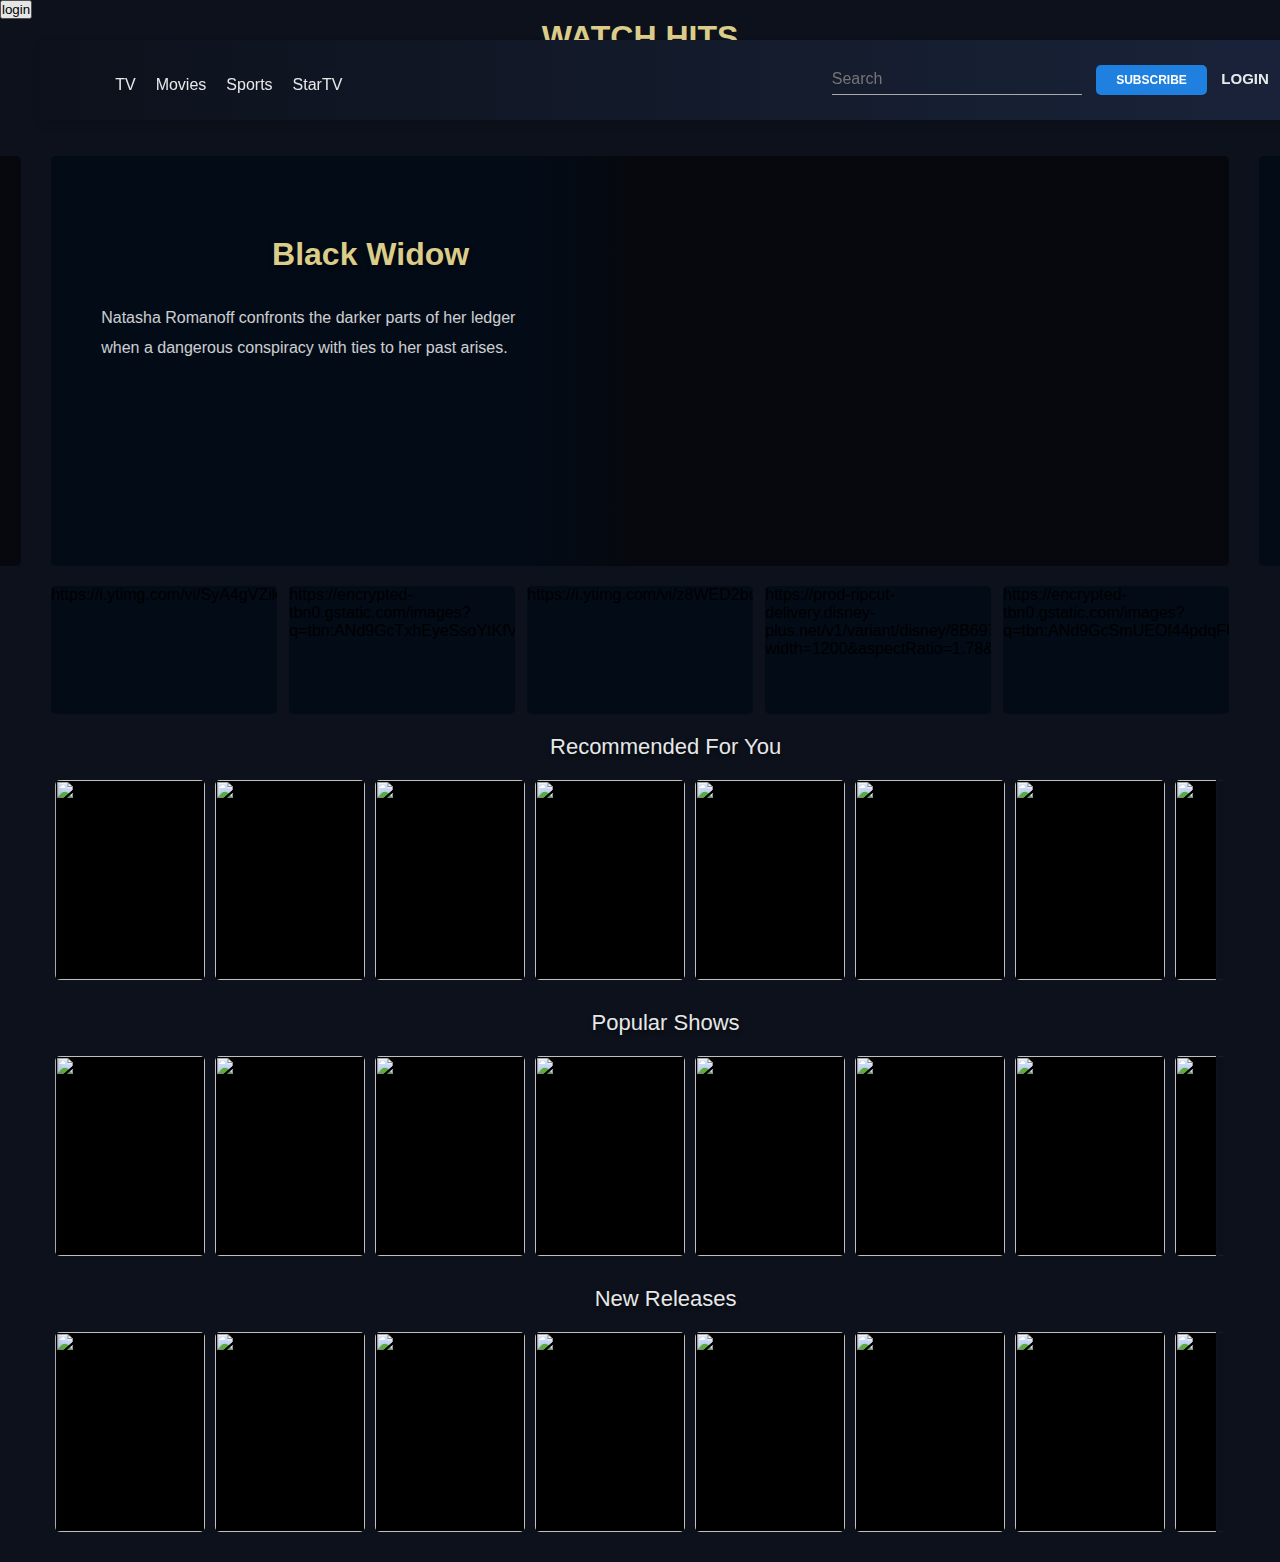
==== index.html @ cf388a7f "Add files via upload" ====
<!DOCTYPE html>
<html lang="en">
<head>
   
<meta charset="UTF-8">
    <meta http-equiv="X-UA-Compatible" content="IE=edge">
    <meta name="viewport" content="width=device-width, initial-scale=1.0">
    <title>Watch hits - TV shows, Sports, Movies, Star TV</title>

       <link rel="icon" href="https://secure-media.hotstar.com/web-assets/prod/D+H_favicon.ico">
    <link rel="stylesheet" href="style.css">


       </head>
<body>
<button><a href="index3.html"></a>login</button>
  

    <h1>WATCH HITS</h1>
     
     <nav class="navbar">
    
        <img src="C:\Users\user\Pictures\Saved Pictures\image.jpg" class="brand-logo" alt=""><span></span>
       
        <ul class="nav-links">
            <li class="nav-items"><a href="#">TV</a></li>
            <li class="nav-items"><a href="#">movies</a></li>
            <li class="nav-items"><a href="#">sports</a></li>
            <li class="nav-items"><a href="#">StarTV</a></li>
        </ul>

        <div class="right-container">
            <input type="text" class="search-box" placeholder="search">
            <button class="sub-btn">subscribe</button>
            <a href="#" class="login-link">Login</a>
        </div>
    </nav>

    <div class="carousel-container">
        <div class="carousel">
            <!-- <div class="slider">
                <div class="slide-content">
                    <h1 class="movie-title">Loki</h1>
                    <p class="movie-des">Loki, the God of Mischief, steps out of his brother's shadow to embark on an adventure that takes place after the events of Avengers: Endgame.</p>
                </div>
                <img src="https://img1.hotstarext.com/image/upload/f_auto,t_web_m_1x/sources/r1/cms/prod/6446/1606446-h-8b6d9fa8f919" alt="">
            </div> -->
        </div>
    </div>

 <div class="video-card-container">
        <div class="video-card">
            https://i.ytimg.com/vi/SyA4gVZikpM/maxresdefault.jpg
           <iframe width="560" height="315" src="https://www.youtube.com/embed/8rhm6ghgP0I?si=bc5TiVP8NrO8nuCW" title="YouTube video player" frameborder="0" allow="accelerometer; autoplay; clipboard-write; encrypted-media; gyroscope; picture-in-picture; web-share" referrerpolicy="strict-origin-when-cross-origin" allowfullscreen></iframe>
        </div>
        <div class="video-card">
           https://encrypted-tbn0.gstatic.com/images?q=tbn:ANd9GcTxhEyeSsoYtKfVIkN8BpCVp_XQh5qijjSNQg&s
           <iframe width="560" height="315" src="https://www.youtube.com/embed/SDNK8lT0lxs?si=SIeTLIxFUi32nDc1" title="YouTube video player" frameborder="0" allow="accelerometer; autoplay; clipboard-write; encrypted-media; gyroscope; picture-in-picture; web-share" referrerpolicy="strict-origin-when-cross-origin" allowfullscreen></iframe>
        </div>
        <div class="video-card">
            https://i.ytimg.com/vi/z8WED2buyYk/maxresdefault.jpg
            <iframe width="560" height="315" src="https://www.youtube.com/embed/lpzPfjnRBrk?si=jcKkM7Kl-3Vkma2U" title="YouTube video player" frameborder="0" allow="accelerometer; autoplay; clipboard-write; encrypted-media; gyroscope; picture-in-picture; web-share" referrerpolicy="strict-origin-when-cross-origin" allowfullscreen></iframe>
        </div>
        <div class="video-card">
            https://prod-ripcut-delivery.disney-plus.net/v1/variant/disney/8B69767E2D459907ACD9081D84BE31A6CB7F0349DD129C636C27BE87FD86F632/scale?width=1200&amp;aspectRatio=1.78&amp;format=webp
            <iframe width="560" height="315" src="https://www.youtube.com/embed/yp8PHybyHsc?si=By3Kk79D5fEOh0_D" title="YouTube video player" frameborder="0" allow="accelerometer; autoplay; clipboard-write; encrypted-media; gyroscope; picture-in-picture; web-share" referrerpolicy="strict-origin-when-cross-origin" allowfullscreen></iframe>
        </div>
        <div class="video-card">
           https://encrypted-tbn0.gstatic.com/images?q=tbn:ANd9GcSmUEOf44pdqFUtPVWuP8MXec7opOCOv8IJKg&s
           <iframe width="560" height="315" src="https://www.youtube.com/embed/M9c3Xzh1CsQ?si=XAERveLqgZZJxu0G" title="YouTube video player" frameborder="0" allow="accelerometer; autoplay; clipboard-write; encrypted-media; gyroscope; picture-in-picture; web-share" referrerpolicy="strict-origin-when-cross-origin" allowfullscreen></iframe>
        </div>
    </div>

    
    <h1 class="title">recommended for you</h1>
    <div class="mivies-list">
        <button class="pre-btn"><img src="https://akm-img-a-in.tosshub.com/indiatoday/images/story/202405/munjya-trailer-is-now-out-245738778-16x9_0.jpg?VersionId=qKlZ78t.bM074phLd48eSeHr3wlSOZrO" alt=""></button>
        <button class="nxt-btn"><img src="./images/nxt.png" alt=""></button>
        <div class="card-container">
            <div class="card">
                <img src="https://akm-img-a-in.tosshub.com/indiatoday/images/story/202405/munjya-trailer-is-now-out-245738778-16x9_0.jpg?VersionId=qKlZ78t.bM074phLd48eSeHr3wlSOZrO" class="card-img" alt="">
                               <div class="card-body">
                    <h2 class="name">munjya</h2>
                    <h6 class="des">Lorem ipsum dolor sit amet consectetur.</h6>
                    <button class="watchlist-btn">add to watchlist</button>
                </div>
            </div>
            <div class="card">
                <img src="https://images.mid-day.com/images/images/2023/may/bloddydaddmainposter_d.jpg" class="card-img" alt="">
                <div class="card-body">
                    <h2 class="name">bloody daddy</h2>
                    <h6 class="des">Lorem ipsum dolor sit amet consectetur.</h6>
                    <button class="watchlist-btn">add to watchlist</button>
                </div>
            </div>
            <div class="card">
                <img src="https://hips.hearstapps.com/hmg-prod/images/best-teen-movies-2023-magic-flute-640755619b5a5.jpg" class="card-img" alt="">
                <div class="card-body">
                    <h2 class="name">The Magic Flute</h2>
                    <h6 class="des">Lorem ipsum dolor sit amet consectetur.</h6>
                    <button class="watchlist-btn">add to watchlist</button>
                </div>
            </div>
            <div class="card">
                <img src="https://static01.nyt.com/images/2023/07/28/business/28strike-movies/28strike-movies-superJumbo.jpg" class="card-img" alt="">
                <div class="card-body">
                    <h2 class="name">KRAVEN the hunter</h2>
                    <h6 class="des">Lorem ipsum dolor sit amet consectetur.</h6>
                    <button class="watchlist-btn">add to watchlist</button>
                </div>
            </div>
            <div class="card">
                <img src="https://assets.gadgets360cdn.com/pricee/assets/product/202301/Animal_1673270841.jpg" class="card-img" alt="">
                <div class="card-body">
                    <h2 class="name">ANIMAL</h2>
                    <h6 class="des">Lorem ipsum dolor sit amet consectetur.</h6>
                    <button class="watchlist-btn">add to watchlist</button>
                </div>
            </div>
            <div class="card">
                <img src="https://imageio.forbes.com/specials-images/imageserve/63bc9f3ad64762ff31f26064/Official-poster-for--Cocaine-Bear-/960x0.jpg?height=1264&width=711&fit=bounds" class="card-img" alt="">
                <div class="card-body">
                    <h2 class="name">BEAR</h2>
                    <h6 class="des">Lorem ipsum dolor sit amet consectetur.</h6>
                    <button class="watchlist-btn">add to watchlist</button>
                </div>
            </div>
            <div class="card">
                <img src="https://static.sky.it/images/skytg24/it/spettacolo/cinema/2023/10/13/wonka-film-timothee-chalamet/104-wonkamovie-x.jpg.transform/gallery-vertical-mobile/d547de34ed397e350198e8683277de3c15761ed7/img.jpg" class="card-img" alt="">
                <div class="card-body">
                    <h2 class="name">WONKA</h2>
                    <h6 class="des">Lorem ipsum dolor sit amet consectetur.</h6>
                    <button class="watchlist-btn">add to watchlist</button>
                </div>
            </div>
            <div class="card">
                <img src="https://m.media-amazon.com/images/M/MV5BNDgwNzc4MGYtOWMwMi00YjExLWIzMGEtMGQxMzA2NmExNzAxXkEyXkFqcGdeQXVyMTA3MDk2NDg2._V1_.jpg" class="card-img" alt="">
                <div class="card-body">
                    <h2 class="name">ADAM DRIVER 65</h2>
                    <h6 class="des">Lorem ipsum dolor sit amet consectetur.</h6>
                    <button class="watchlist-btn">add to watchlist</button>
                </div>
            </div>
            <div class="card">
                <img src="https://www.cinelinx.com/wp-content/uploads/2023/05/HauntedMansion_Payoff_1-Sht_Printed_v5_sm.jpg" class="card-img" alt="">
                <div class="card-body">
                    <h2 class="name">Haunted Mansion</h2>
                    <h6 class="des">Lorem ipsum dolor sit amet consectetur.</h6>
                    <button class="watchlist-btn">add to watchlist</button>
                </div>
            </div>
            <div class="card">
                <img src="https://hips.hearstapps.com/hmg-prod/images/best-new-comedy-movies-2023-shazam-1670021757.jpg" class="card-img" alt="">
                <div class="card-body">
                    <h2 class="name">SHAZAM</h2>
                    <h6 class="des">Lorem ipsum dolor sit amet consectetur.</h6>
                    <button class="watchlist-btn">add to watchlist</button>
                </div>
            </div>
            <div class="card">
                <img src="https://im.rediff.com/movies/2023/jan/12film1.jpg?w=670&h=900" class="card-img" alt="">
                <div class="card-body">
                    <h2 class="name">JAILER</h2>
                    <h6 class="des">Lorem ipsum dolor sit amet consectetur.</h6>
                    <button class="watchlist-btn">add to watchlist</button>
                </div>
            </div>
            <div class="card">
                <img src="https://cdn.siasat.com/wp-content/uploads/2023/01/5-819x1024.jpg" class="card-img" alt="">
                <div class="card-body">
                    <h2 class="name">Tu jhoothi mai makkaar</h2>
                    <h6 class="des">Lorem ipsum dolor sit amet consectetur.</h6>
                    <button class="watchlist-btn">add to watchlist</button>
                </div>
            </div>
            <div class="card">
                <img src="https://www.cinelinx.com/wp-content/uploads/2023/02/GOTG-3-Poster.jpg" class="card-img" alt="">
                <div class="card-body">
                    <h2 class="name">Guardians of the galaxy</h2>
                    <h6 class="des">Lorem ipsum dolor sit amet consectetur.</h6>
                    <button class="watchlist-btn">add to watchlist</button>
                </div>
            </div>
            <div class="card">
                <img src="https://static-koimoi.akamaized.net/wp-content/new-galleries/2023/06/satyaprem-ki-katha-001.jpg" class="card-img" alt="">
                <div class="card-body">
                    <h2 class="name">Satyaprem ki katha</h2>
                    <h6 class="des">Lorem ipsum dolor sit amet consectetur.</h6>
                    <button class="watchlist-btn">add to watchlist</button>
                </div>
            </div>
            <div class="card">
                <img src="https://akm-img-a-in.tosshub.com/sites/visualstory/stories/2023_07/story_47021/assets/16.jpeg?time=1688468679" class="card-img" alt="">
                <div class="card-body">
                    <h2 class="name">SALAAR</h2>
                    <h6 class="des">Lorem ipsum dolor sit amet consectetur.</h6>
                    <button class="watchlist-btn">add to watchlist</button>
                </div>
            </div>
            <div class="card">
                <img src="https://akm-img-a-in.tosshub.com/indiatoday/images/story/202301/cinema-three_four.jpg?VersionId=_gVFaqxwVSGXkYh1ItkLS7N1b3DM3WmK" class="card-img" alt="">
                <div class="card-body">
                    <h2 class="name">PS-2</h2>
                    <h6 class="des">Lorem ipsum dolor sit amet consectetur.</h6>
                    <button class="watchlist-btn">add to watchlist</button>
                </div>
            </div>
            <div class="card">
                <img src="https://images.squarespace-cdn.com/content/v1/538de52be4b0ac20b46b210c/eae951f6-1860-49c9-922f-05750132f946/Ant-man-and-the-wasp-quantumania.jpeg?format=500w" class="card-img" alt="">
                <div class="card-body">
                    <h2 class="name">QUANTUMANIA</h2>
                    <h6 class="des">Lorem ipsum dolor sit amet consectetur.</h6>
                    <button class="watchlist-btn">add to watchlist</button>
                </div>
            </div>
        </div>
    </div>

    <h1 class="title">popular shows</h1>
    <div class="mivies-list">
        <button class="pre-btn"><img src="./images/pre.png" alt=""></button>
        <button class="nxt-btn"><img src="./images/nxt.png" alt=""></button>
        <div class="card-container">
            <div class="card">
                <img src="https://bestsimilar.com/img/movie/thumb/3c/30441.jpg" class="card-img" alt="">
                <div class="card-body">
                    <h2 class="name">WHO's the BOSS</h2>
                    <h6 class="des">Lorem ipsum dolor sit amet consectetur.</h6>
                    <button class="watchlist-btn">add to watchlist</button>
                </div>
            </div>
            <div class="card">
                <img src="https://m.media-amazon.com/images/M/MV5BODJhMGJhYjUtNDEzMy00YWVjLTg4NzMtMjA5ZjIwNDJlZDJiXkEyXkFqcGdeQXVyNDAzNDk0MTQ@._V1_.jpg" class="card-img" alt="">
                <div class="card-body">
                    <h2 class="name">Only for SINGLES</h2>
                    <h6 class="des">Lorem ipsum dolor sit amet consectetur.</h6>
                    <button class="watchlist-btn">add to watchlist</button>
                </div>
            </div>
            <div class="card">
                <img src="https://encrypted-tbn0.gstatic.com/images?q=tbn:ANd9GcQh6BfNfaTDdLjJ5k_AfETFUABiKpS82eqBBQ&s" class="card-img" alt="">
                <div class="card-body">
                    <h2 class="name">DNA</h2>
                    <h6 class="des">Lorem ipsum dolor sit amet consectetur.</h6>
                    <button class="watchlist-btn">add to watchlist</button>
                </div>
            </div>
            <div class="card">
                <img src="https://upload.wikimedia.org/wikipedia/en/8/85/This_is_a_poster_for_the_One_Day_%28TV_Series%29.jpg" class="card-img" alt="">
                <div class="card-body">
                    <h2 class="name">ONE DAY</h2>
                    <h6 class="des">Lorem ipsum dolor sit amet consectetur.</h6>
                    <button class="watchlist-btn">add to watchlist</button>
                </div>
            </div>
            <div class="card">
                <img src="https://rnkr.tmsimg.com/assets/p10781393_b_s4_sm.jpg" class="card-img" alt="">
                <div class="card-body">
                    <h2 class="name">JANE the VIRGIN</h2>
                    <h6 class="des">Lorem ipsum dolor sit amet consectetur.</h6>
                    <button class="watchlist-btn">add to watchlist</button>
                </div>
            </div>
            <div class="card">
                <img src="https://m.media-amazon.com/images/M/MV5BNTEzMzBiNGYtYThiZS00MzBjLTk5ZWItM2FmMzU3Y2RjYTVlXkEyXkFqcGdeQXVyMjkwOTAyMDU@._V1_.jpg" class="card-img" alt="">
                <div class="card-body">
                    <h2 class="name">TRUE DETECTIVE</h2>
                    <h6 class="des">Lorem ipsum dolor sit amet consectetur.</h6>
                    <button class="watchlist-btn">add to watchlist</button>
                </div>
            </div>
            <div class="card">
                <img src="https://m.media-amazon.com/images/M/MV5BN2IzYzBiOTQtNGZmMi00NDI5LTgxMzMtN2EzZjA1NjhlOGMxXkEyXkFqcGdeQXVyNjAwNDUxODI@._V1_.jpg" class="card-img" alt="">
                <div class="card-body">
                    <h2 class="name">GAME OF THRONES</h2>
                    <h6 class="des">Lorem ipsum dolor sit amet consectetur.</h6>
                    <button class="watchlist-btn">add to watchlist</button>
                </div>
            </div>
            <div class="card">
                <img src="https://i.ytimg.com/vi/rlR4PJn8b8I/maxresdefault.jpg" class="card-img" alt="">
                <div class="card-body">
                    <h2 class="name">GOT</h2>
                    <h6 class="des">Lorem ipsum dolor sit amet consectetur.</h6>
                    <button class="watchlist-btn">add to watchlist</button>
                </div>
            </div>
            <div class="card">
                <img src="https://rukminim2.flixcart.com/image/850/1000/k30h8y80/poster/y/k/x/medium-money-heist-tv-series-poster-for-room-office-money-heist-original-imafm8tkgmbjgkqt.jpeg?q=20&crop=false" class="card-img" alt="">
                <div class="card-body">
                    <h2 class="name">MONEY Heist</h2>
                    <h6 class="des">Lorem ipsum dolor sit amet consectetur.</h6>
                    <button class="watchlist-btn">add to watchlist</button>
                </div>
            </div>
            <div class="card">
                <img src="https://m.media-amazon.com/images/M/MV5BNTQzNGZjNDEtOTMwYi00MzFjLWE2ZTYtYzYxYzMwMjZkZDc5XkEyXkFqcGc@._V1_.jpg" class="card-img" alt="">
                <div class="card-body">
                    <h2 class="name">SHERLOCK</h2>
                    <h6 class="des">Lorem ipsum dolor sit amet consectetur.</h6>
                    <button class="watchlist-btn">add to watchlist</button>
                </div>
            </div>
            <div class="card">
                <img src="https://encrypted-tbn0.gstatic.com/images?q=tbn:ANd9GcTCLP_xZwFMNj5Gten5AddpPvONfbI6BfHmcg&s" class="card-img" alt="">
                <div class="card-body">
                    <h2 class="name">THE OFFICE</h2>
                    <h6 class="des">Lorem ipsum dolor sit amet consectetur.</h6>
                    <button class="watchlist-btn">add to watchlist</button>
                </div>
            </div>
            <div class="card">
                <img src="https://m.media-amazon.com/images/M/MV5BMDRjYWI5NTMtZTYzZC00NTg4LWI3NjMtNmI3MTdhMWQ5MGJlXkEyXkFqcGdeQXVyNTg4MDc4Mg@@._V1_.jpg" class="card-img" alt="">
                <div class="card-body">
                    <h2 class="name">STRANGER THINGS</h2>
                    <h6 class="des">Lorem ipsum dolor sit amet consectetur.</h6>
                    <button class="watchlist-btn">add to watchlist</button>
                </div>
            </div>
            <div class="card">
                <img src="https://m.media-amazon.com/images/I/81YzGusG3cL._AC_UF1000,1000_QL80_.jpg" class="card-img" alt="">
                <div class="card-body">
                    <h2 class="name">modern FAMILY</h2>
                    <h6 class="des">Lorem ipsum dolor sit amet consectetur.</h6>
                    <button class="watchlist-btn">add to watchlist</button>
                </div>
            </div>
            <div class="card">
                <img src="https://static.javatpoint.com/top10-technologies/images/top-10-of-series-of-all-time1.png" class="card-img" alt="">
                <div class="card-body">
                    <h2 class="name">BREAKING BAD</h2>
                    <h6 class="des">Lorem ipsum dolor sit amet consectetur.</h6>
                    <button class="watchlist-btn">add to watchlist</button>
                </div>
            </div>
            <div class="card">
                <img src="https://www.commonsensemedia.org/sites/default/files/styles/ratio_2_3_medium/public/product-images/csm-movie/the-addams-family-poster.jpg" class="card-img" alt="">
                <div class="card-body">
                    <h2 class="name">THE ADDAMS FAMILY</h2>
                    <h6 class="des">Lorem ipsum dolor sit amet consectetur.</h6>
                    <button class="watchlist-btn">add to watchlist</button>
                </div>
            </div>
            <div class="card">
                <img src="https://static.javatpoint.com/top10-technologies/images/top-10-netflix-series-of-all-time3.png" class="card-img" alt="">
                <div class="card-body">
                    <h2 class="name">NARCOS</h2>
                    <h6 class="des">Lorem ipsum dolor sit amet consectetur.</h6>
                    <button class="watchlist-btn">add to watchlist</button>
                </div>
            </div>
            <div class="card">
                <img src="https://imageio.forbes.com/blogs-images/markhughes/files/2014/11/interstellar-1111.png?height=400&width=711&fit=bounds" class="card-img" alt="">
                <div class="card-body">
                    <h2 class="name">INTER STELLAR</h2>
                    <h6 class="des">Lorem ipsum dolor sit amet consectetur.</h6>
                    <button class="watchlist-btn">add to watchlist</button>
                </div>
            </div>
        </div>
    </div>

    <h1 class="title">new releases</h1>
    <div class="mivies-list">
        <button class="pre-btn"><img src="./images/pre.png" alt=""></button>
        <button class="nxt-btn"><img src="./images/nxt.png" alt=""></button>
        <div class="card-container">
            <div class="card">
                <img src="https://encrypted-tbn0.gstatic.com/images?q=tbn:ANd9GcQhJj3d9XzwPYaRqfklmU44umfAqt4hdZ-UfQ&s" class="card-img" alt="">
                <div class="card-body">
                    <h2 class="name">HAANUMAN</h2>
                    <h6 class="des">Lorem ipsum dolor sit amet consectetur.</h6>
                    <button class="watchlist-btn">add to watchlist</button>
                </div>
            </div>
            <div class="card">
                <img src="https://gumlet.assettype.com/bloombergquint/2024-02/1fdfdfe5-36b5-4cf9-87ae-2dd0a6b607f6/F_TgFrUbkAAK6mo.jpg" class="card-img" alt="">
                <div class="card-body">
                    <h2 class="name">YODHA</h2>
                    <h6 class="des">Lorem ipsum dolor sit amet consectetur.</h6>
                    <button class="watchlist-btn">add to watchlist</button>
                </div>
            </div>
            <div class="card">
                <img src="https://akm-img-a-in.tosshub.com/indiatoday/images/story/202301/119ed29e-c3b4-490b-92fa-bfd79a793807-sixteen_nine.jpeg?VersionId=4LrAg3Chv.WaOUmCkLtlEousxZhu1h43&size=690:388" class="card-img" alt="">
                <div class="card-body">
                    <h2 class="name">BLACK PANTHER</h2>
                    <h6 class="des">Lorem ipsum dolor sit amet consectetur.</h6>
                    <button class="watchlist-btn">add to watchlist</button>
                </div>
            </div>
            <div class="card">
                <img src="https://assets-in.bmscdn.com/discovery-catalog/events/tr:w-400,h-600,bg-CCCCCC/et00385461-wyeqptcrct-portrait.jpg" class="card-img" alt="">
                <div class="card-body">
                    <h2 class="name">NAACH GA GHUMA</h2>
                    <h6 class="des">Lorem ipsum dolor sit amet consectetur.</h6>
                    <button class="watchlist-btn">add to watchlist</button>
                </div>
            </div>
            <div class="card">
                <img src="https://upload.wikimedia.org/wikipedia/en/d/df/Fighter_film_teaser.jpg" class="card-img" alt="">
                <div class="card-body">
                    <h2 class="name">FIGHTER</h2>
                    <h6 class="des">Lorem ipsum dolor sit amet consectetur.</h6>
                    <button class="watchlist-btn">add to watchlist</button>
                </div>
            </div>
            <div class="card">
                <img src="https://upload.wikimedia.org/wikipedia/en/6/65/Kushi_%282022_film%29.jpg" class="card-img" alt="">
                <div class="card-body">
                    <h2 class="name">KHUSHI</h2>
                    <h6 class="des">Lorem ipsum dolor sit amet consectetur.</h6>
                    <button class="watchlist-btn">add to watchlist</button>
                </div>
            </div>
            <div class="card">
                <img src="https://upload.wikimedia.org/wikipedia/en/9/96/Yashoda_%28film%29_poster.jpeg" class="card-img" alt="">
                <div class="card-body">
                    <h2 class="name">YASHODHA</h2>
                    <h6 class="des">Lorem ipsum dolor sit amet consectetur.</h6>
                    <button class="watchlist-btn">add to watchlist</button>
                </div>
            </div>
            <div class="card">
                <img src="https://assets-in.bmscdn.com/discovery-catalog/events/tr:w-400,h-600,bg-CCCCCC/et00384234-xugedwhwrj-portrait.jpg" class="card-img" alt="">
                <div class="card-body">
                    <h2 class="name">SHAITAAN</h2>
                    <h6 class="des">Lorem ipsum dolor sit amet consectetur.</h6>
                    <button class="watchlist-btn">add to watchlist</button>
                </div>
            </div>
            <div class="card">
                <img src="https://encrypted-tbn0.gstatic.com/images?q=tbn:ANd9GcRR9gHxWXNMUr3lMJr4W8rWpVh6vwyjriJ6bQ&s" class="card-img" alt="">
                <div class="card-body">
                    <h2 class="name">BHOLAA</h2>
                    <h6 class="des">Lorem ipsum dolor sit amet consectetur.</h6>
                    <button class="watchlist-btn">add to watchlist</button>
                </div>
            </div>
            <div class="card">
                <img src="https://timesofindia.indiatimes.com/thumb.cms?msid=88016176&width=200&height=281" class="card-img" alt="">
                <div class="card-body">
                    <h2 class="name">ATRANGI RE</h2>
                    <h6 class="des">Lorem ipsum dolor sit amet consectetur.</h6>
                    <button class="watchlist-btn">add to watchlist</button>
                </div>
            </div>
            <div class="card">
                <img src="https://i.ytimg.com/vi/BVGZ-ZVuWWs/maxresdefault.jpg" class="card-img" alt="">
                <div class="card-body">
                    <h2 class="name">STREE 2</h2>
                    <h6 class="des">Lorem ipsum dolor sit amet consectetur.</h6>
                    <button class="watchlist-btn">add to watchlist</button>
                </div>
            </div>
            <div class="card">
                <img src="https://cdn.siasat.com/wp-content/uploads/2024/01/maxresdefault-6-1024x576.jpg" class="card-img" alt="">
                <div class="card-body">
                    <h2 class="name">BHOOL BHULAIYA 3</h2>
                    <h6 class="des">Lorem ipsum dolor sit amet consectetur.</h6>
                    <button class="watchlist-btn">add to watchlist</button>
                </div>
            </div>
            <div class="card">
                <img src="https://e1.pxfuel.com/desktop-wallpaper/322/698/desktop-wallpaper-upcoming-hindi-film-movie-posters-bollywood-2022-movie.jpg" class="card-img" alt="">
                <div class="card-body">
                    <h2 class="name">BHOOT POLICE</h2>
                    <h6 class="des">Lorem ipsum dolor sit amet consectetur.</h6>
                    <button class="watchlist-btn">add to watchlist</button>
                </div>
            </div>
        </div>
    </div>

    <script src="data.js"></script>
    <script src="app.js"></script>
</body>
</html>
---- style.css ----
*{
    margin: 0;
    padding: 0;
    box-sizing: border-box;
}
body{
    width: 100%;
    background: #0c111b;
    position: relative;
    font-family: roboto, sans-serif;
}
.navbar{
    width: 100%;
    height: 80px;
    position: fixed;
    top: 0;
    left: 0;
    padding: 0 4%;
    background: #0c111b;
    z-index: 9;
    display: flex;
    align-items: center;
}
.brand-logo{
    height: 700px;

}
.navbar{
     margin:40px;
    
    }
h1{
   color:rgb(219,204,137,255);
   text-align:center;
   
}
.navbar span{
    color: #fff;
    padding: 2px;
    margin-top: 12px;
}
.nav-links{
    margin-top: 10px;
    display: flex;
    list-style: none;
}
.nav-items a{
    text-decoration: none;
    margin-left: 20px;
    text-transform: capitalize;
    color: #fff;
    opacity: 0.9;
}
.right-container{
    display: block;
    margin-left: auto;
}
.search-box{
    border: none;
    border-bottom: 1px solid #aaa;
    background: transparent;
    outline: none;
    height: 30px;
    color: #fff;
    width: 250px;
    text-transform: capitalize;
    font-size: 16px;
    font-weight: 500;
    transition: .5s;
}
.search-box:focus{
    width: 400px;
    border-color: #1f80e0;
}
.sub-btn{
    background: #1f80e0;
    height: 30px;
    padding: 0 20px;
    color: #fff;
    border-radius: 5px;
    border: none;
    outline: none;
    text-transform: uppercase;
    font-weight: 700;
    font-size: 12px;
    margin: 0 10px;
}
.login-link{
    color: #fff;
    opacity: 0.9;
    text-transform: uppercase;
    font-size: 15px;
    font-weight: 700;
    text-decoration: none;
}
.carousel-container{
    position: relative;
    width: 100%;
    height: 450px;
    padding: 20px 0;
    overflow-x: hidden;
    margin-top: 80px;
}
.carousel{
    display: flex;
    width: 92%;
    height: 100%;
    position: relative;
    margin: auto;
}
.slider{
    flex: 0 0 auto;
    margin-right: 30px;
    position: relative;
    background: rgba(0, 0, 0, .5);
    border-radius: 5px;
    width: 100%;
    height: 100%;
    left: 0;
    transition: 1s;
    overflow: hidden;
}
.slider img{
    width: 70%;
    min-height: 100%;
    object-fit: cover;
    display: block;
    margin-left: auto;
}
.slide-content{
    position: absolute;
    width: 50%;
    height: 100%;
    z-index: 2;
    background: linear-gradient(to right , #030b17 80%, #0c111b00);
    color: #fff;
}
.movie-title{
    padding-left: 50px;
    text-transform: capitalize;
    margin-top: 80px;
}
.movie-des{
    width: 80%;
    line-height: 30px;
    padding-left: 50px;
    margin-top: 30px;
    opacity: 0.8;
}
.video-card-container{
   
    position: relative;
    width: 92%;
    margin: auto;
    height: 10vw;
    display: flex;
    margin-bottom: 20px;
    justify-content: space-between;
}
.video-card{
    position: relative;
    min-width: calc(100%/5 - 10px);
    width: calc(100%/5 - 10px);
    height: 100%;
    border-radius: 5px;
    overflow: hidden;
    background: #030b17;
}
.video-card-image,
.card-video{
    width: 100%;
    height: 100%;
    object-fit: cover;
}
.card-video{
    position: absolute;
}
.video-card:hover .video-card-image{
    display: none;
}
.title{
    color: #fff;
    opacity: 0.9;
    padding-left: 4%;
    text-transform: capitalize;
    font-size: 22px;
    font-weight: 500;
}
.mivies-list{
    width: 100%;
    height: 220px;
    position: relative;
    margin: 10px 0 20px;
}
.card-container{
    position: absolute;
    width: 92%;
    padding-left: 10px;
    height: 220px;
    display: flex;
    margin: 0 auto;
    align-items: center;
    overflow-x: auto;
    overflow-y: visible;
    scroll-behavior: smooth;
    margin-left: 45px;
}
.card-container::-webkit-scrollbar{
    display: none;
}
.card{
    position: relative;
    min-width: 150px;
    width: 150px;
    height: 200px;
    border-radius: 5px;
    overflow: hidden;
    margin-right: 10px;
    transition: .5s;
    background: #000;
}
.card:hover{
    transform: scale(1.1);
}
.card:hover .card-body{
    opacity: 1;
}
.card-img{
    width: 100%;
    height: 100%;
    object-fit: cover;
}
.card-body{
    opacity: 0;
    width: 100%;
    height: 100%;
    position: absolute;
    top: 0;
    left: 0;
    z-index: 2;
    background: linear-gradient(to bottom, rgba(4,8,15,0), #192133 90%);
    padding: 10px;
    transition: 0.5s;
}
.name{
    color: #fff;
    font-size: 15px;
    font-weight: 500;
    text-transform: capitalize;
    margin-top: 60%;
}
.des{
    color: #fff;
    opacity: 0.8;
    margin: 5px 0;
    font-weight: 500;
    font-size: 12px;
}
.watchlist-btn{
    position: relative;
    width: 100%;
    text-transform: capitalize;
    background: none;
    border: none;
    font-weight: 500;
    text-align: right;
    color: rgba(255, 255, 255, 0.5);
    margin: 5px 0;
    cursor: pointer;
    padding: 10px 5px;
    border-radius: 5px;
}
.watchlist-btn::before{
    content: '';
    position: absolute;
    top: 0;
    left: -5px;
    height: 35px;
    width: 35px;
    background-image: url(./images/add.png);
    background-size: cover;
    transform: scale(0.4);
}
.watchlist-btn:hover{
    color: #fff;
    background:rgba(255, 255, 255, 0.1);
}
.pre-btn,
.nxt-btn{
    position: absolute;
    top: 0;
    width: 5%;
    height: 100%;
    z-index: 2;
    border: none;
    cursor: pointer;
    outline: none;
}
.pre-btn{
    left: 0;
    background: linear-gradient(to right, #0c111b 0%, #0c111b00);
}
.nxt-btn{
    right: 0;
    background: linear-gradient(to right, #0c111b 0%, #0c111b00);
}
.pre-btn img,
.nxt-btn img{
    width: 15px;
    height: 20px;
    opacity: 0;
}
.pre-btn:hover img,
.nxt-btn:hover img{
    opacity: 1;
}













html {
    scroll-behavior: smooth;
}
.navbar {
    background: linear-gradient(to right, #0c111b, #1a233a);
    box-shadow: 0 4px 8px rgba(0, 0, 0, 0.1);
}
.nav-links .nav-items a:hover {
    color: #1f80e0;
    text-shadow: 0 0 5px #1f80e0;
}
.brand-logo {
    height: 70px;
    transition: transform 0.3s;
}
.brand-logo:hover {
    transform: rotate(360deg);
}
.search-box {
    border-bottom: 1px solid #1f80e0;
    transition: width 0.5s, border-color 0.5s;
}
.search-box:focus {
    width: 400px;
    border-color: #1f80e0;
    box-shadow: 0 4px 8px rgba(31, 128, 224, 0.5);
}
.sub-btn:hover {
    background: #155fa0;
    box-shadow: 0 4px 8px rgba(31, 128, 224, 0.5);
}
.watchlist-btn:hover {
    color: #1f80e0;
    background: rgba(31, 128, 224, 0.1);
}
.slider {
    transition: transform 1s ease, box-shadow 0.5s;
}
.slider:hover {
    transform: scale(1.05);
    box-shadow: 0 10px 20px rgba(0, 0, 0, 0.3);
}
.slider img {
    transition: transform 0.5s;
}
.slider:hover img {
    transform: scale(1.1);
}
.video-card:hover {
    box-shadow: 0 10px 20px rgba(0, 0, 0, 0.3);
}
.card:hover {
    transform: scale(1.1);
    box-shadow: 0 10px 20px rgba(0, 0, 0, 0.3);
}
.card-body {
    transition: opacity 0.5s, background 0.5s;
}
.card:hover .card-body {
    opacity: 1;
    background: linear-gradient(to bottom, rgba(4, 8, 15, 0), rgba(31, 128, 224, 0.5));
}
.pre-btn:hover img,
.nxt-btn:hover img {
    opacity: 1;
    filter: drop-shadow(0 0 5px #1f80e0);
}
.title, .movie-title, .name {
    text-shadow: 0 2px 4px rgba(0, 0, 0, 0.5);
}
*{
    margin: 0;
    padding: 0;
    box-sizing: border-box;
}
html {
    scroll-behavior: smooth;
}
body{
    width: 100%;
    background: #0c111b;
    position: relative;
    font-family: roboto, sans-serif;
}
.navbar{
    width: 100%;
    height: 80px;
    position: fixed;
    top: 0;
    left: 0;
    padding: 0 4%;
    background: linear-gradient(to right, #0c111b, #1a233a);
    box-shadow: 0 4px 8px rgba(0, 0, 0, 0.1);
    z-index: 9;
    display: flex;
    align-items: center;
}
.brand-logo{
    height: 70px;
    transition: transform 0.3s;
}
.brand-logo:hover {
    transform: rotate(360deg);
}
.navbar span{
    color: #fff;
    padding: 2px;
    margin-top: 12px;
}
.nav-links{
    margin-top: 10px;
    display: flex;
    list-style: none;
}
.nav-items a{
    text-decoration: none;
    margin-left: 20px;
    text-transform: capitalize;
    color: #fff;
    opacity: 0.9;
}
.nav-items a:hover {
    color: #1f80e0;
    text-shadow: 0 0 5px #1f80e0;
}
.right-container{
    display: block;
    margin-left: auto;
}
.search-box{
    border: none;
    border-bottom: 1px solid #aaa;
    background: transparent;
    outline: none;
    height: 30px;
    color: #fff;
    width: 250px;
    text-transform: capitalize;
    font-size: 16px;
    font-weight: 500;
    transition: width 0.5s, border-color 0.5s;
}
.search-box:focus{
    width: 400px;
    border-color: #1f80e0;
    box-shadow: 0 4px 8px rgba(31, 128, 224, 0.5);
}
.sub-btn{
    background: #1f80e0;
    height: 30px;
    padding: 0 20px;
    color: #fff;
    border-radius: 5px;
    border: none;
    outline: none;
    text-transform: uppercase;
    font-weight: 700;
    font-size: 12px;
    margin: 0 10px;
    transition: background 0.3s, box-shadow 0.3s;
}
.sub-btn:hover {
    background: #155fa0;
    box-shadow: 0 4px 8px rgba(31, 128, 224, 0.5);
}
.login-link{
    color: #fff;
    opacity: 0.9;
    text-transform: uppercase;
    font-size: 15px;
    font-weight: 700;
    text-decoration: none;
}
.carousel-container{
    position: relative;
    width: 100%;
    height: 450px;
    padding: 20px 0;
    overflow-x: hidden;
    margin-top: 80px;
}
.carousel{
    display: flex;
    width: 92%;
    height: 100%;
    position: relative;
    margin: auto;
}
.slider{
    flex: 0 0 auto;
    margin-right: 30px;
    position: relative;
    background: rgba(0, 0, 0, .5);
    border-radius: 5px;
    width: 100%;
    height: 100%;
    left: 0;
    transition: transform 1s ease, box-shadow 0.5s;
    overflow: hidden;
}
.slider:hover {
    transform: scale(1.05);
    box-shadow: 0 10px 20px rgba(0, 0, 0, 0.3);
}
.slider img{
    width: 70%;
    min-height: 100%;
    object-fit: cover;
    display: block;
    margin-left: auto;
    transition: transform 0.5s;
}
.slider:hover img {
    transform: scale(1.1);
}
.slide-content{
    position: absolute;
    width: 50%;
    height: 100%;
    z-index: 2;
    background: linear-gradient(to right , #030b17 80%, #0c111b00);
    color: #fff;
}
.movie-title{
    padding-left: 50px;
    text-transform: capitalize;
    margin-top: 80px;
    text-shadow: 0 2px 4px rgba(0, 0, 0, 0.5);
}
.movie-des{
    width: 80%;
    line-height: 30px;
    padding-left: 50px;
    margin-top: 30px;
    opacity: 0.8;
}
.video-card-container{
    position: relative;
    width: 92%;
    margin: auto;
    height: 10vw;
    display: flex;
    margin-bottom: 20px;
    justify-content: space-between;
}
.video-card{
    position: relative;
    min-width: calc(100%/5 - 10px);
    width: calc(100%/5 - 10px









.video-card-image {
    display: block;
}

.card-video {
    display: none;
    width: 100%;
}

.video-card:hover .video-card-image {
    display: none;
}

.video-card:hover .card-video {
    display: block;
}
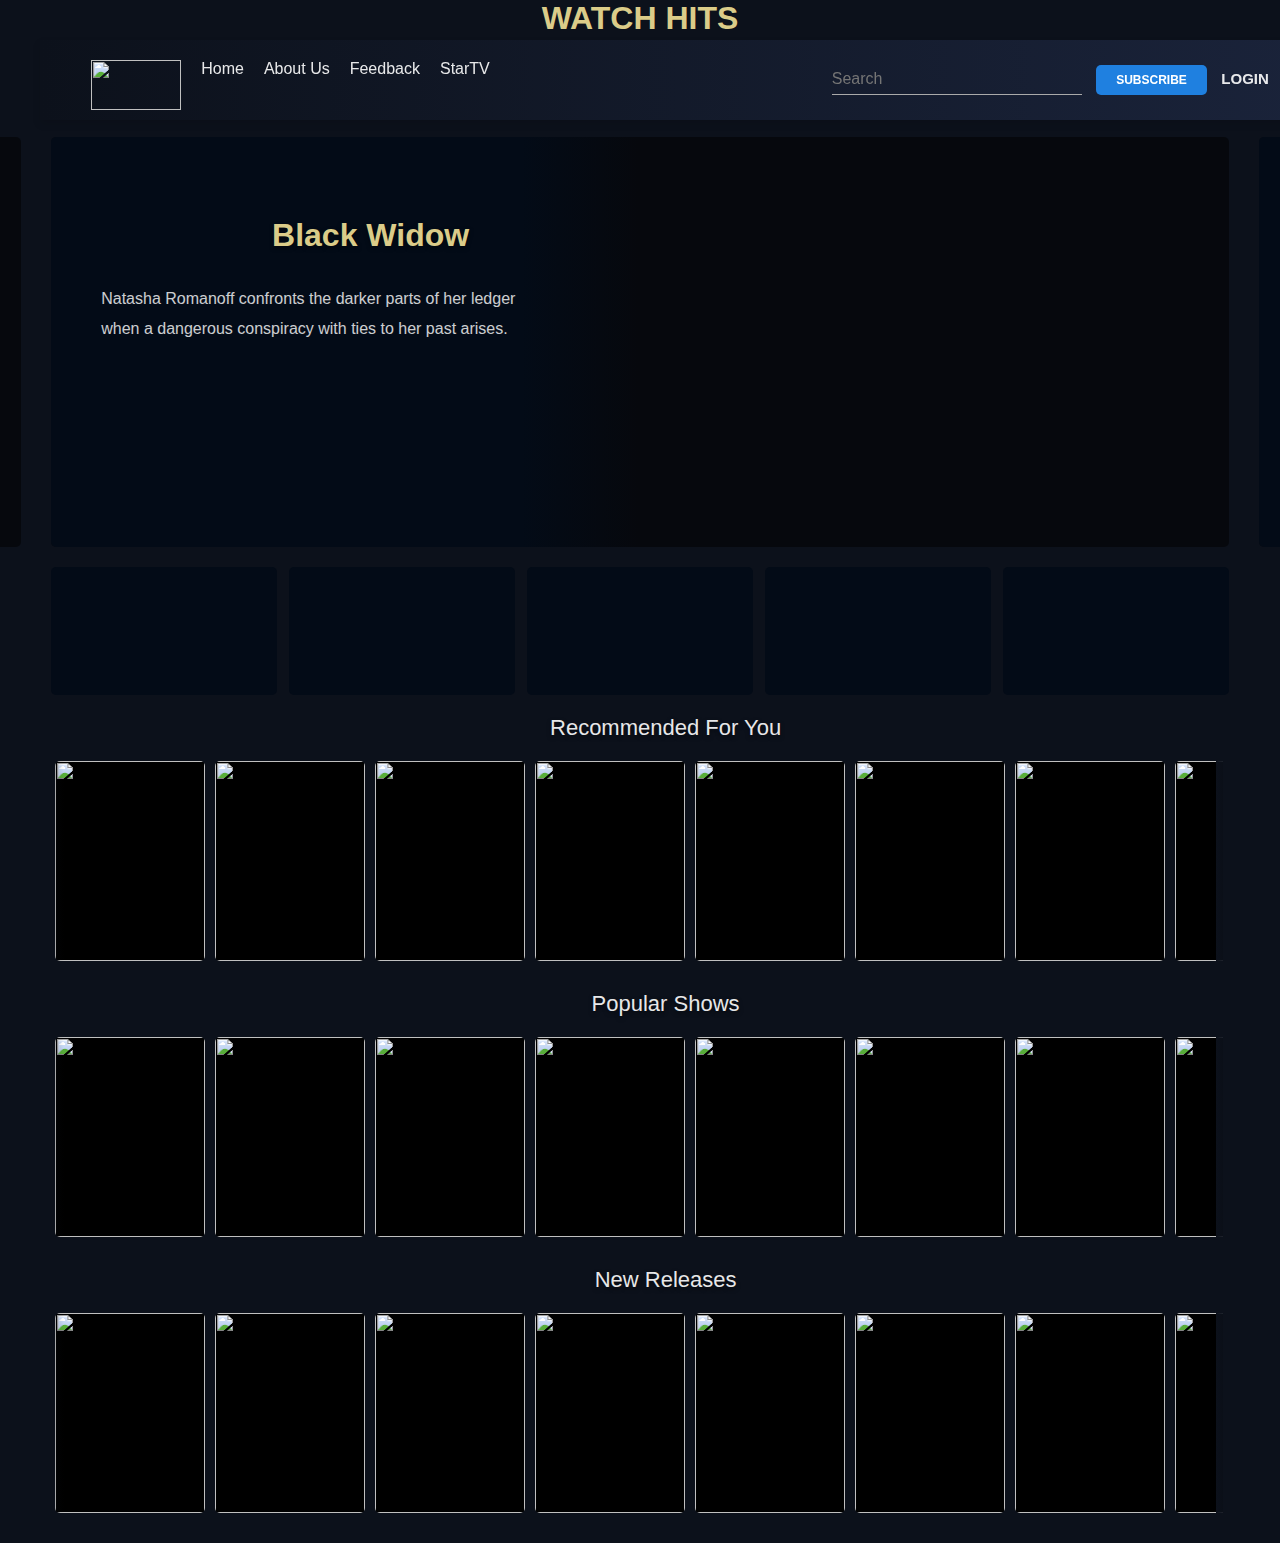
==== commit 7e5118df: "index.html" ====
--- a/index.html
+++ b/index.html
@@ -13,26 +13,28 @@
 
        </head>
 <body>
-<button><a href="index3.html"></a>login</button>
+<!-- <button><a href="index3.html"></a>login</button> -->
   
 
     <h1>WATCH HITS</h1>
      
      <nav class="navbar">
     
-        <img src="C:\Users\user\Pictures\Saved Pictures\image.jpg" class="brand-logo" alt=""><span></span>
+        <!-- <img src="C:\Users\user\Pictures\Saved Pictures\image.jpg" class="brand-logo" alt=""><span></span> -->
        
         <ul class="nav-links">
-            <li class="nav-items"><a href="#">TV</a></li>
-            <li class="nav-items"><a href="#">movies</a></li>
-            <li class="nav-items"><a href="#">sports</a></li>
+            <img src="Screenshot (6).png" alt="" height="50px" width="90px" >
+            <li class="nav-items"><a href="#">Home</a></li>
+            <li class="nav-items"><a href="About.html">About Us</a></li>
+            <li class="nav-items"><a href="Feedback.html">Feedback</a></li>
             <li class="nav-items"><a href="#">StarTV</a></li>
+            
         </ul>
 
         <div class="right-container">
             <input type="text" class="search-box" placeholder="search">
             <button class="sub-btn">subscribe</button>
-            <a href="#" class="login-link">Login</a>
+            <a href="login.html" target="_blank" class="login-link">Login</a>
         </div>
     </nav>
 
@@ -50,23 +52,23 @@
 
  <div class="video-card-container">
         <div class="video-card">
-            https://i.ytimg.com/vi/SyA4gVZikpM/maxresdefault.jpg
+            <!-- https://i.ytimg.com/vi/SyA4gVZikpM/maxresdefault.jpg -->
            <iframe width="560" height="315" src="https://www.youtube.com/embed/8rhm6ghgP0I?si=bc5TiVP8NrO8nuCW" title="YouTube video player" frameborder="0" allow="accelerometer; autoplay; clipboard-write; encrypted-media; gyroscope; picture-in-picture; web-share" referrerpolicy="strict-origin-when-cross-origin" allowfullscreen></iframe>
         </div>
         <div class="video-card">
-           https://encrypted-tbn0.gstatic.com/images?q=tbn:ANd9GcTxhEyeSsoYtKfVIkN8BpCVp_XQh5qijjSNQg&s
+           <!-- https://encrypted-tbn0.gstatic.com/images?q=tbn:ANd9GcTxhEyeSsoYtKfVIkN8BpCVp_XQh5qijjSNQg&s -->
            <iframe width="560" height="315" src="https://www.youtube.com/embed/SDNK8lT0lxs?si=SIeTLIxFUi32nDc1" title="YouTube video player" frameborder="0" allow="accelerometer; autoplay; clipboard-write; encrypted-media; gyroscope; picture-in-picture; web-share" referrerpolicy="strict-origin-when-cross-origin" allowfullscreen></iframe>
         </div>
         <div class="video-card">
-            https://i.ytimg.com/vi/z8WED2buyYk/maxresdefault.jpg
+            <!-- https://i.ytimg.com/vi/z8WED2buyYk/maxresdefault.jpg -->
             <iframe width="560" height="315" src="https://www.youtube.com/embed/lpzPfjnRBrk?si=jcKkM7Kl-3Vkma2U" title="YouTube video player" frameborder="0" allow="accelerometer; autoplay; clipboard-write; encrypted-media; gyroscope; picture-in-picture; web-share" referrerpolicy="strict-origin-when-cross-origin" allowfullscreen></iframe>
         </div>
         <div class="video-card">
-            https://prod-ripcut-delivery.disney-plus.net/v1/variant/disney/8B69767E2D459907ACD9081D84BE31A6CB7F0349DD129C636C27BE87FD86F632/scale?width=1200&amp;aspectRatio=1.78&amp;format=webp
+            <!-- https://prod-ripcut-delivery.disney-plus.net/v1/variant/disney/8B69767E2D459907ACD9081D84BE31A6CB7F0349DD129C636C27BE87FD86F632/scale?width=1200&amp;aspectRatio=1.78&amp;format=webp -->
             <iframe width="560" height="315" src="https://www.youtube.com/embed/yp8PHybyHsc?si=By3Kk79D5fEOh0_D" title="YouTube video player" frameborder="0" allow="accelerometer; autoplay; clipboard-write; encrypted-media; gyroscope; picture-in-picture; web-share" referrerpolicy="strict-origin-when-cross-origin" allowfullscreen></iframe>
         </div>
         <div class="video-card">
-           https://encrypted-tbn0.gstatic.com/images?q=tbn:ANd9GcSmUEOf44pdqFUtPVWuP8MXec7opOCOv8IJKg&s
+           <!-- https://encrypted-tbn0.gstatic.com/images?q=tbn:ANd9GcSmUEOf44pdqFUtPVWuP8MXec7opOCOv8IJKg&s -->
            <iframe width="560" height="315" src="https://www.youtube.com/embed/M9c3Xzh1CsQ?si=XAERveLqgZZJxu0G" title="YouTube video player" frameborder="0" allow="accelerometer; autoplay; clipboard-write; encrypted-media; gyroscope; picture-in-picture; web-share" referrerpolicy="strict-origin-when-cross-origin" allowfullscreen></iframe>
         </div>
     </div>
@@ -475,4 +477,4 @@
     <script src="data.js"></script>
     <script src="app.js"></script>
 </body>
-</html>+</html>
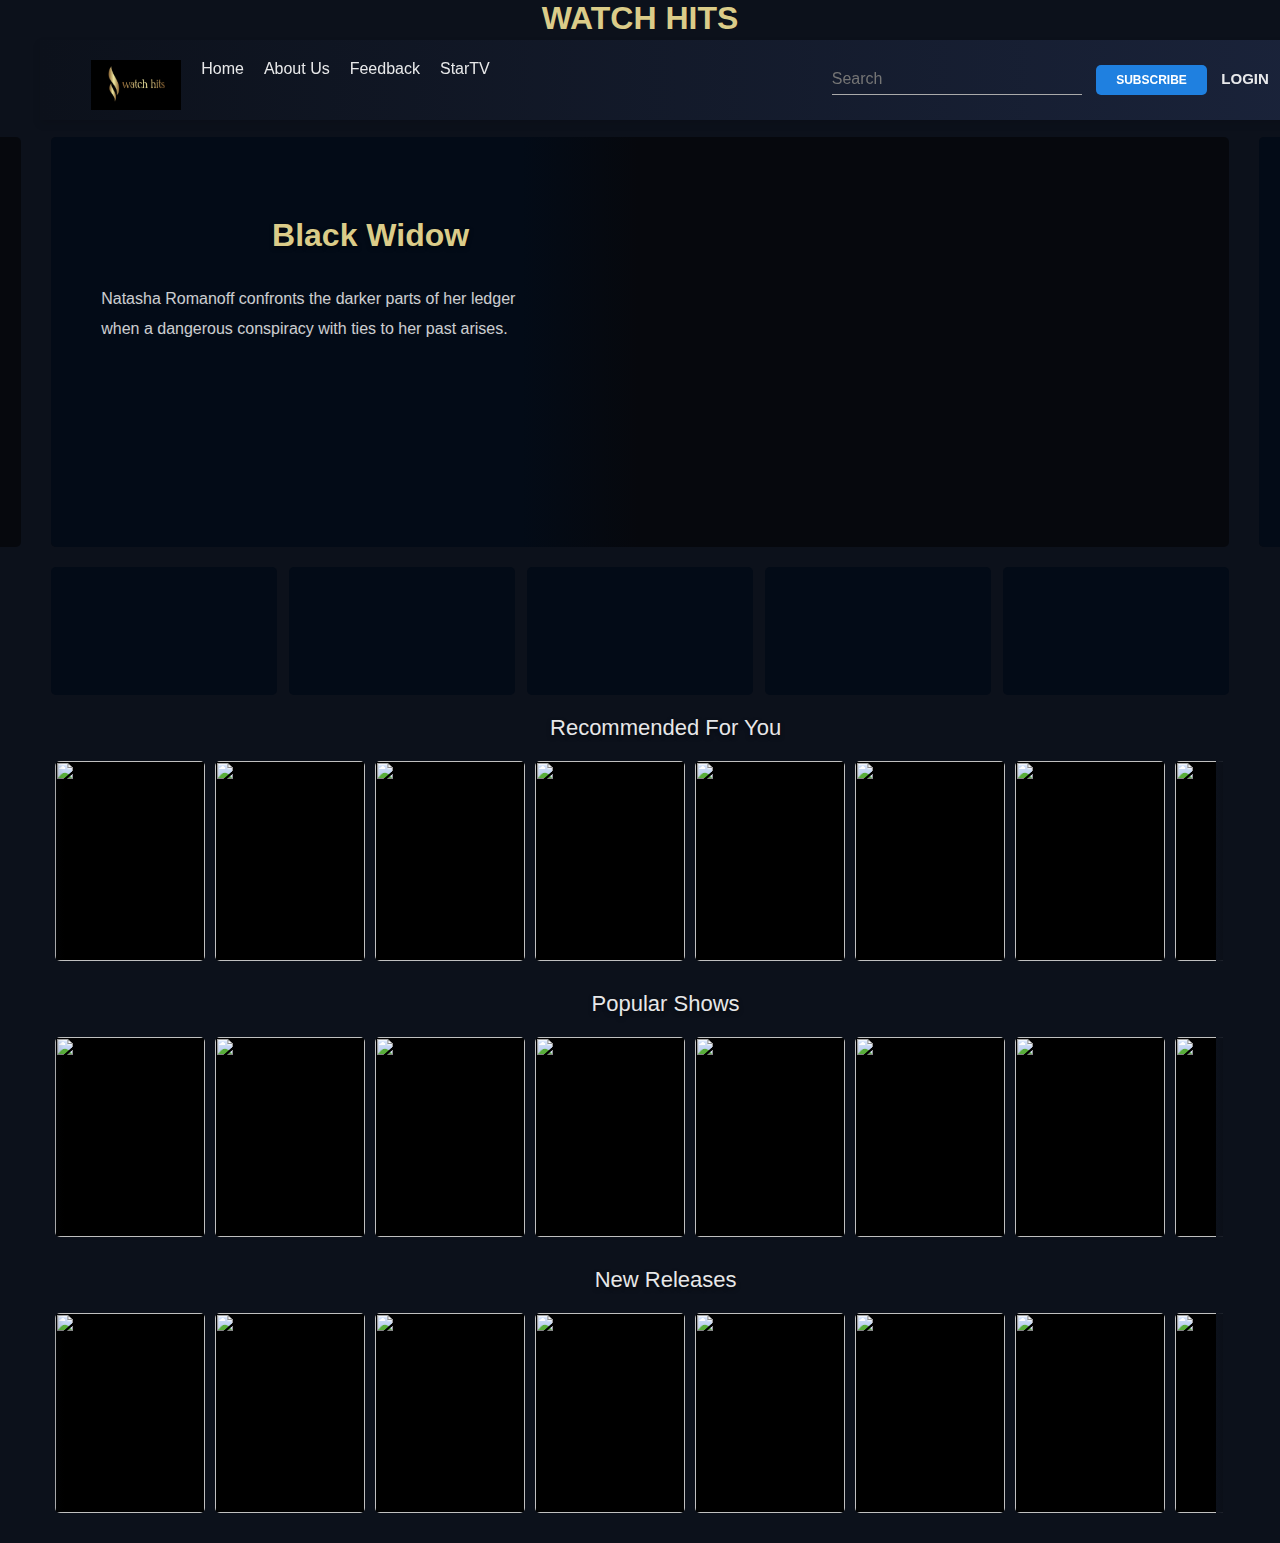
==== commit 51ed76f8: "Add files via upload" ====
--- a/index.html
+++ b/index.html
@@ -477,4 +477,4 @@
     <script src="data.js"></script>
     <script src="app.js"></script>
 </body>
-</html>
+</html>